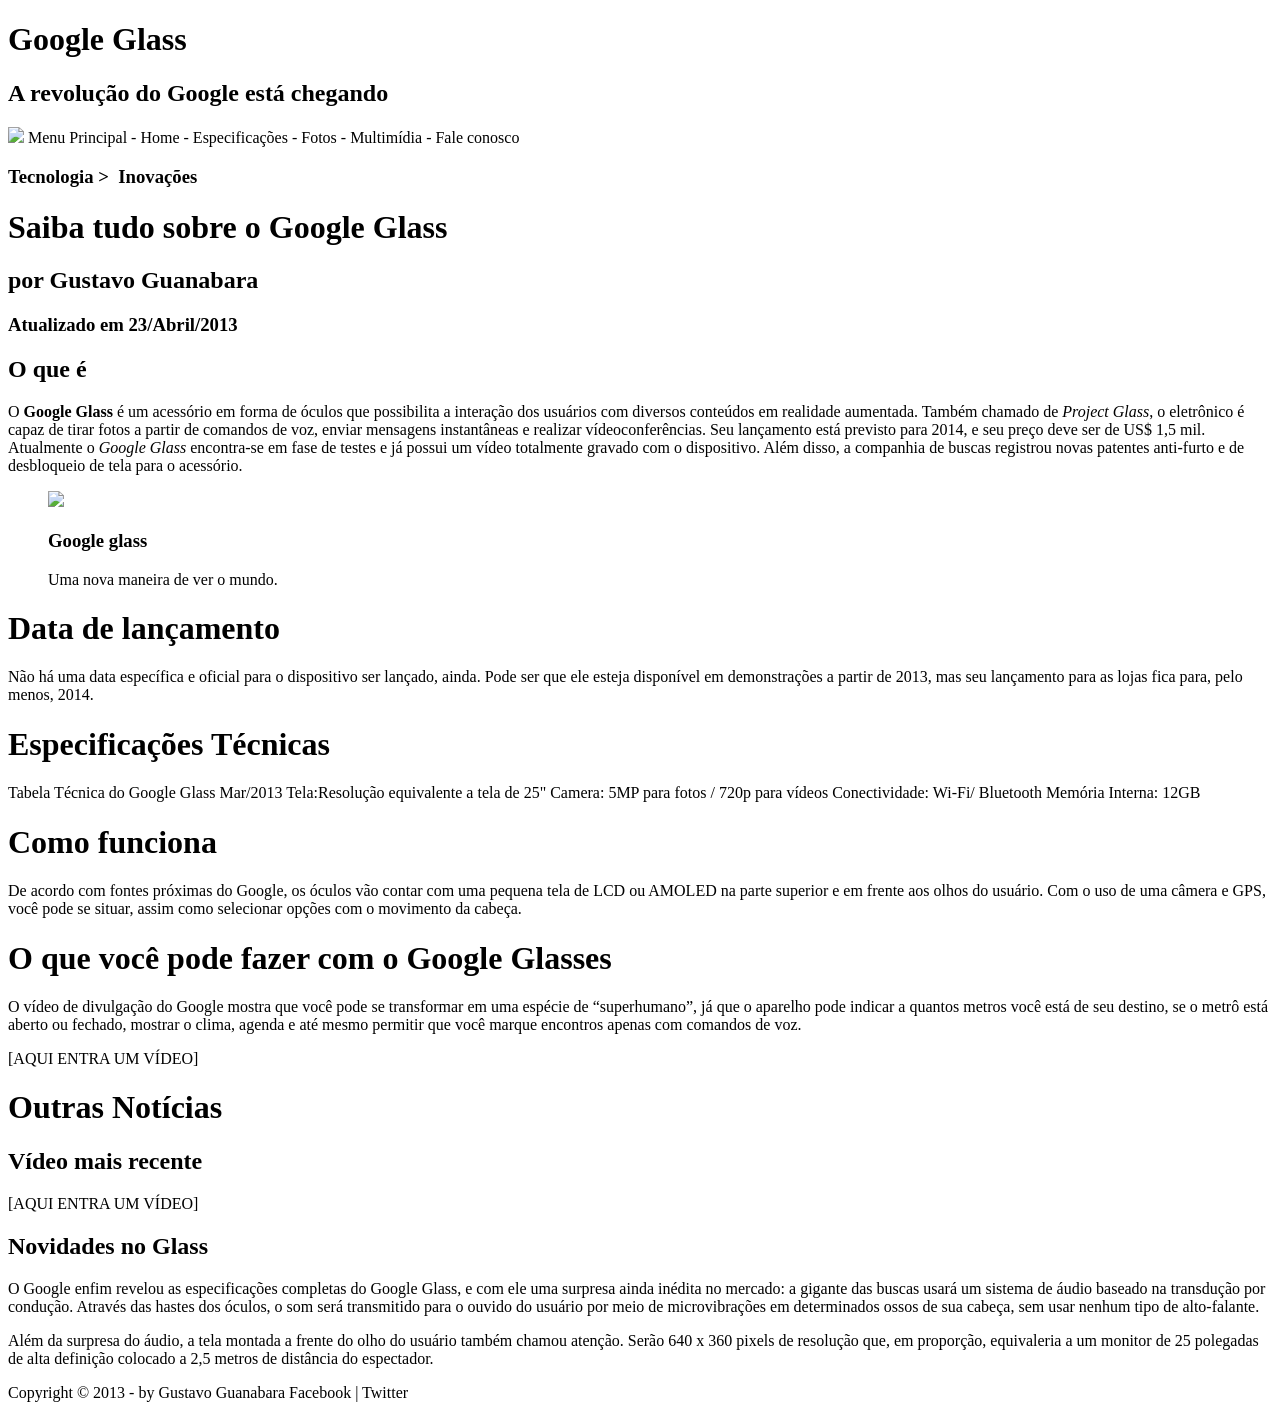
==== index.html @ a1e9f7be "feat: adiciona aula 10 (formatação de imagens com CSS3) Adiciona estilização de imagens com CSS3, ut" ====
<!DOCTYPE html>
 <html lang="pt-br">
  
 <head>
   <meta charset="UTF-8"/>
   <title>Tudo sobre Google Glass</title>
   <link rel="stylesheet" type="text/css" href="_css/estilo.css"/>
 </head>
 <body>
   <div id="interface">
   
   <header id="cabecalho">
   <h1>Google Glass</h1>
   <h2>A revolução do Google está chegando</h2>
   
   <img src="_imagens/glass-oculos-preto-peq.png"/>

Menu Principal
- Home
- Especificações
- Fotos
- Multimídia
- Fale conosco

    </header>
   <header>
<h3>Tecnologia > &nbsp;Inovações</h3>
<h1>Saiba tudo sobre o Google Glass</h1>
<h2>por Gustavo Guanabara</h2>
<h3>Atualizado em 23/Abril/2013</h3>
   </header>

<h2>O que é</h2>
<p>O <span style="font-weight:900;">Google Glass</span> é um acessório em forma de óculos que possibilita a interação dos usuários com diversos conteúdos em realidade aumentada. Também chamado de <i>Project Glass</i>, o eletrônico é capaz de tirar fotos a partir de comandos de voz, enviar mensagens instantâneas e realizar vídeo&shy;con&shy;ferên&shy;cias. Seu lançamento está previsto para 2014, e seu preço deve ser de US$ 1,5 mil. Atualmente o <em>Google Glass</em> encontra-se em fase de testes e já possui um vídeo totalmente gravado com o dispositivo. Além disso, a companhia de buscas registrou novas patentes anti-furto e de desbloqueio de tela para o acessório.</p>


<figure class="foto-legenda">
 <img src="_imagens/glass-quadro-homem-mulher.jpg"/>
 <figcaption>
     <h3>Google glass</h3>
     <p>Uma nova maneira de ver o mundo.</p>
    
 </figcaption>
</figure>

<h1>Data de lançamento</h1>
<p>Não há uma data específica e oficial para o dispositivo ser lançado, ainda. Pode ser que ele esteja disponível em demonstrações a partir de 2013, mas seu lançamento para as lojas fica para, pelo menos, 2014.</p>

<h1>Especificações Técnicas</h1>
Tabela Técnica do Google Glass Mar/2013

Tela:Resolução equivalente a tela de 25"
Camera: 5MP para fotos / 720p para vídeos
Conectividade: Wi-Fi/ Bluetooth
Memória Interna: 12GB

<h1>Como funciona</h1>
<p>De acordo com fontes próximas do Google, os óculos vão contar com uma pequena tela de LCD ou AMOLED na parte superior e em frente aos olhos do usuário. Com o uso de uma câmera e GPS, você pode se situar, assim como selecionar opções com o movimento da cabeça.</p>

<h1>O que você pode fazer com o Google Glasses</h1>
<p>O vídeo de divulgação do Google mostra que você pode se transformar em uma espécie de “super<wbr/>humano”, já que o aparelho pode indicar a quantos metros você está de seu destino, se o metrô está aberto ou fechado, mostrar o clima, agenda e até mesmo permitir que você marque encontros apenas com comandos de voz.</p>

[AQUI ENTRA UM VÍDEO]

<h1>Outras Notícias</h1>
<h2>Vídeo mais recente</h2>

[AQUI ENTRA UM VÍDEO]

<h2>Novidades no Glass</h2>
<p>O Google enfim revelou as especificações completas do Google Glass, e com ele uma surpresa ainda inédita no mercado: a gigante das buscas usará um sistema de áudio baseado na transdução por condução. Através das hastes dos óculos, o som será transmitido para o ouvido do usuário por meio de microvibrações em determinados ossos de sua cabeça, sem usar nenhum tipo de alto-falante.</p>

<p>Além da surpresa do áudio, a tela montada a frente do olho do usuário também chamou atenção. Serão 640 x 360 pixels de resolução que, em proporção, equivaleria a um monitor de 25 polegadas de alta definição colocado a 2,5 metros de distância do espectador.</p>

<p>Copyright &copy; 2013 - by Gustavo Guanabara
Facebook | Twitter </p>
</div> 
</body>
</html>
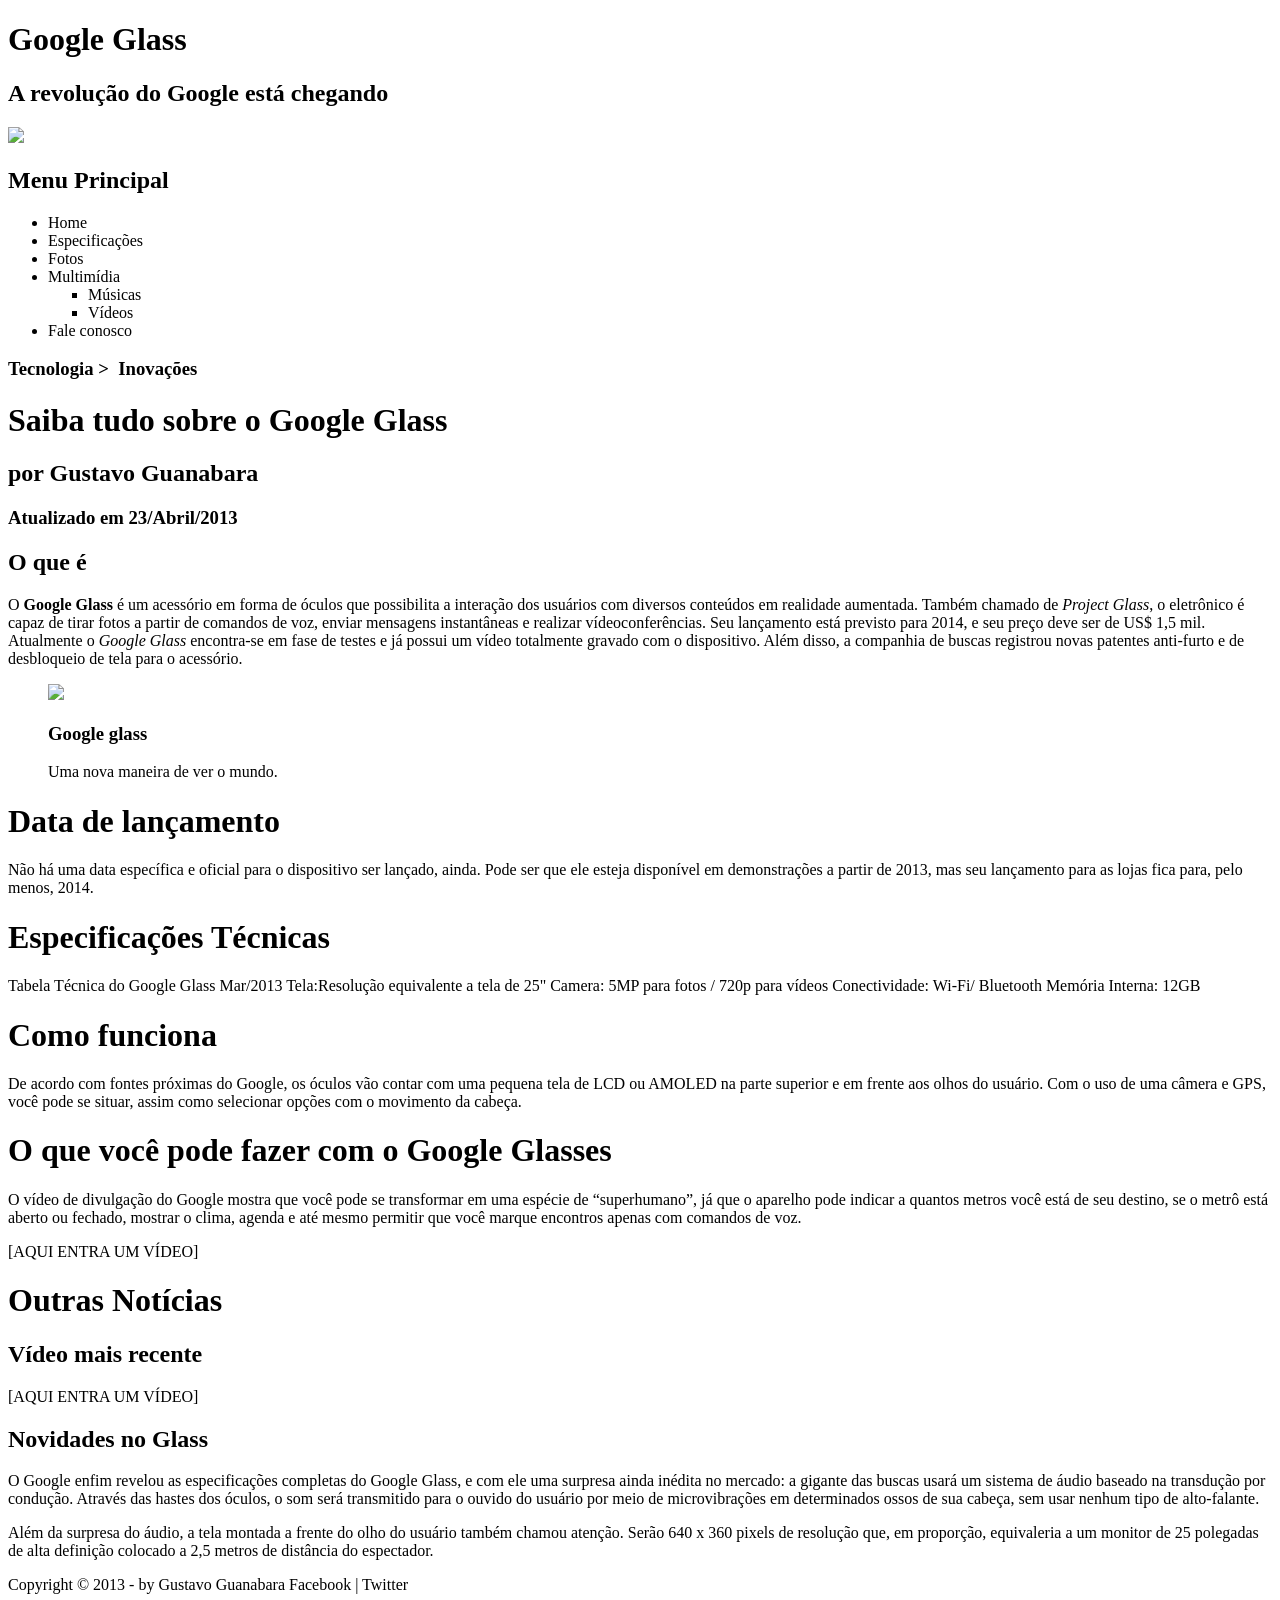
==== commit 9f2255b2: "feat: adiciona aula 11 (listas ol e ul) Adiciona conteúdo sobre listas ordenadas e não ordenadas em " ====
--- a/index.html
+++ b/index.html
@@ -14,14 +14,20 @@
    <h2>A revolução do Google está chegando</h2>
    
    <img src="_imagens/glass-oculos-preto-peq.png"/>
-
-Menu Principal
-- Home
-- Especificações
-- Fotos
-- Multimídia
-- Fale conosco
-
+<nav>
+     <h1>Menu Principal</h1>
+<ul type="disc">
+<li>Home</li>
+<li>Especificações</li>
+<li>Fotos</li>
+<li>Multimídia</li>
+<ul type="square">
+<li>Músicas</li>
+<li>Vídeos</li>
+</ul>
+<li>Fale conosco</li>
+</ul>
+</nav>
     </header>
    <header>
 <h3>Tecnologia > &nbsp;Inovações</h3>
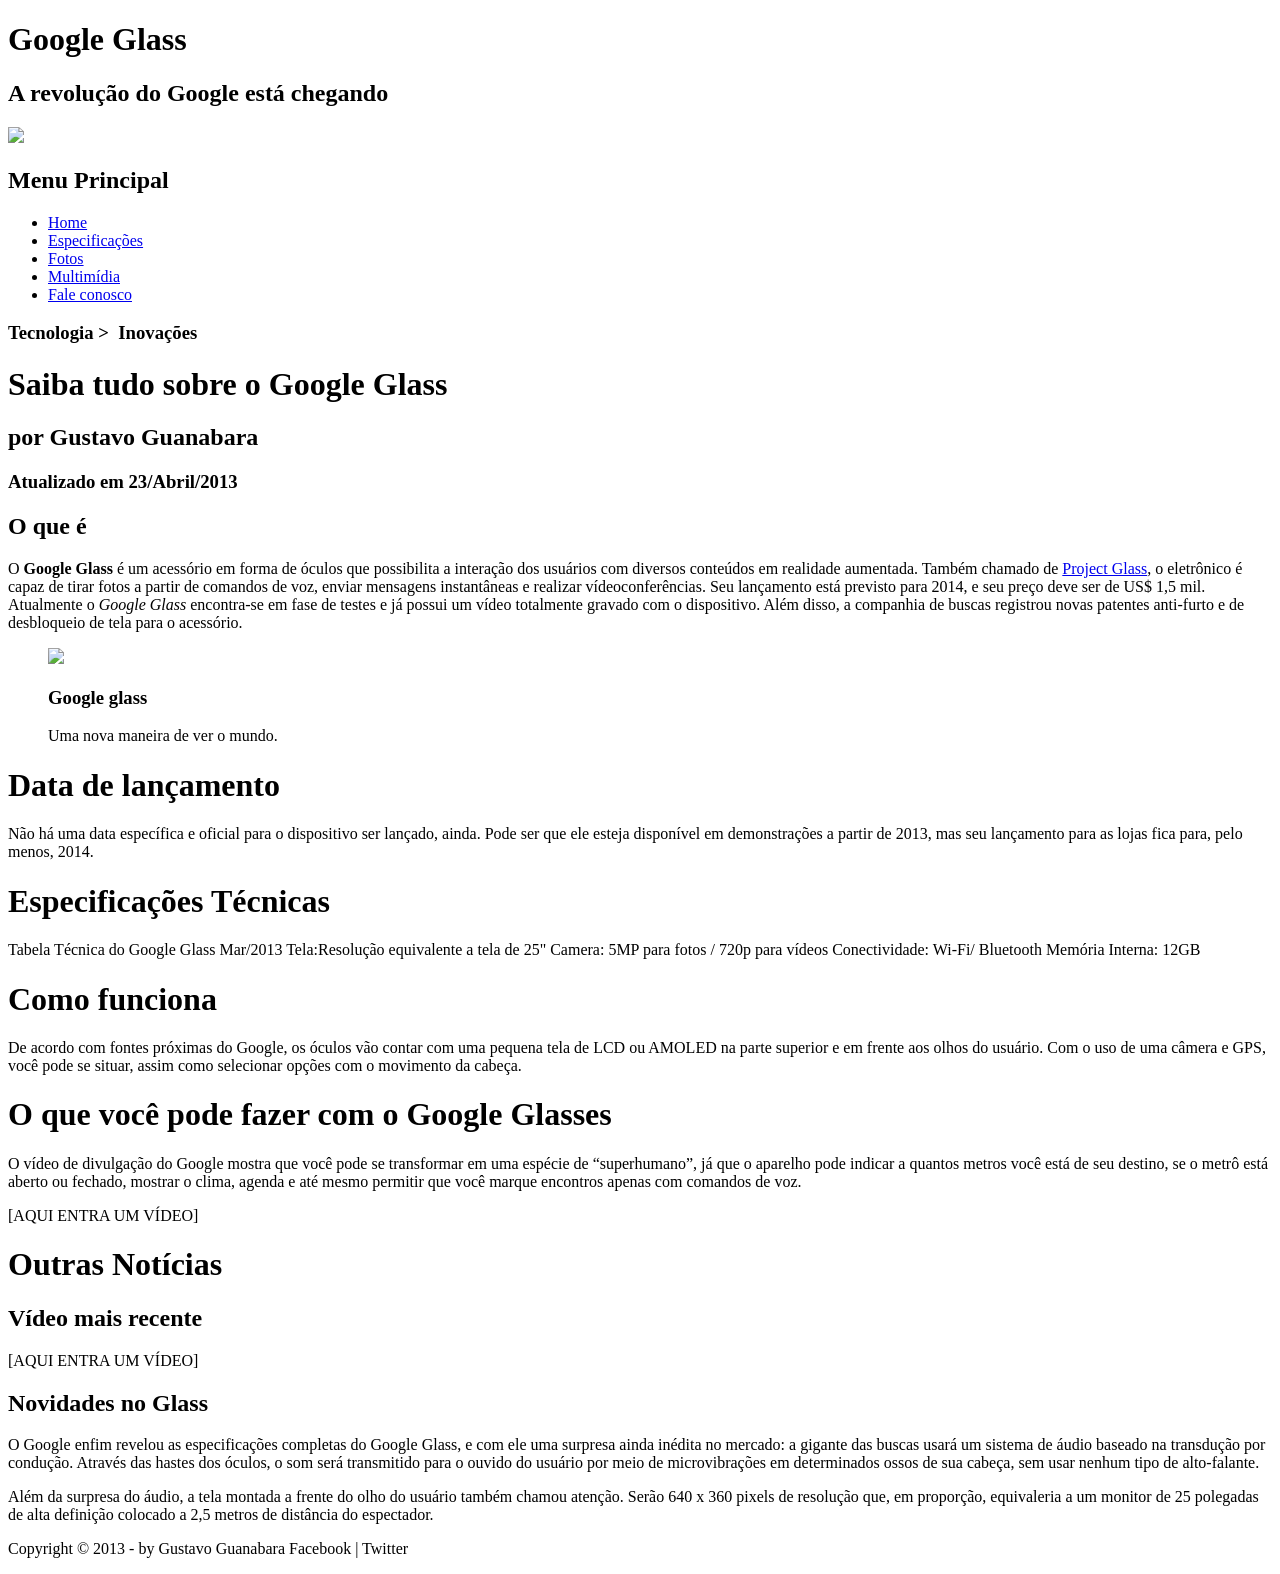
==== commit bbe6bd58: "feat: adiciona aula 12 (links em HTML5) Adiciona conteúdo sobre criação de links em HTML5 utilizando" ====
--- a/index.html
+++ b/index.html
@@ -17,15 +17,11 @@
 <nav>
      <h1>Menu Principal</h1>
 <ul type="disc">
-<li>Home</li>
-<li>Especificações</li>
-<li>Fotos</li>
-<li>Multimídia</li>
-<ul type="square">
-<li>Músicas</li>
-<li>Vídeos</li>
-</ul>
-<li>Fale conosco</li>
+<li><a href="index.html">Home</a></li>
+<li><a href="specs.html">Especificações</a></li>
+<li><a href="fotos.html">Fotos</a></li>
+<li><a href="multimidia.html">Multimídia</a></li>
+<li><a href="fale-conosco.html"> Fale conosco</a></li>
 </ul>
 </nav>
     </header>
@@ -37,7 +33,7 @@
    </header>
 
 <h2>O que é</h2>
-<p>O <span style="font-weight:900;">Google Glass</span> é um acessório em forma de óculos que possibilita a interação dos usuários com diversos conteúdos em realidade aumentada. Também chamado de <i>Project Glass</i>, o eletrônico é capaz de tirar fotos a partir de comandos de voz, enviar mensagens instantâneas e realizar vídeo&shy;con&shy;ferên&shy;cias. Seu lançamento está previsto para 2014, e seu preço deve ser de US$ 1,5 mil. Atualmente o <em>Google Glass</em> encontra-se em fase de testes e já possui um vídeo totalmente gravado com o dispositivo. Além disso, a companhia de buscas registrou novas patentes anti-furto e de desbloqueio de tela para o acessório.</p>
+<p>O <span style="font-weight:900;">Google Glass</span> é um acessório em forma de óculos que possibilita a interação dos usuários com diversos conteúdos em realidade aumentada. Também chamado de <a href="https://www.google.com/glass/photography/" target="_blank">Project Glass</a>, o eletrônico é capaz de tirar fotos a partir de comandos de voz, enviar mensagens instantâneas e realizar vídeo&shy;con&shy;ferên&shy;cias. Seu lançamento está previsto para 2014, e seu preço deve ser de US$ 1,5 mil. Atualmente o <em>Google Glass</em> encontra-se em fase de testes e já possui um vídeo totalmente gravado com o dispositivo. Além disso, a companhia de buscas registrou novas patentes anti-furto e de desbloqueio de tela para o acessório.</p>
 
 
 <figure class="foto-legenda">
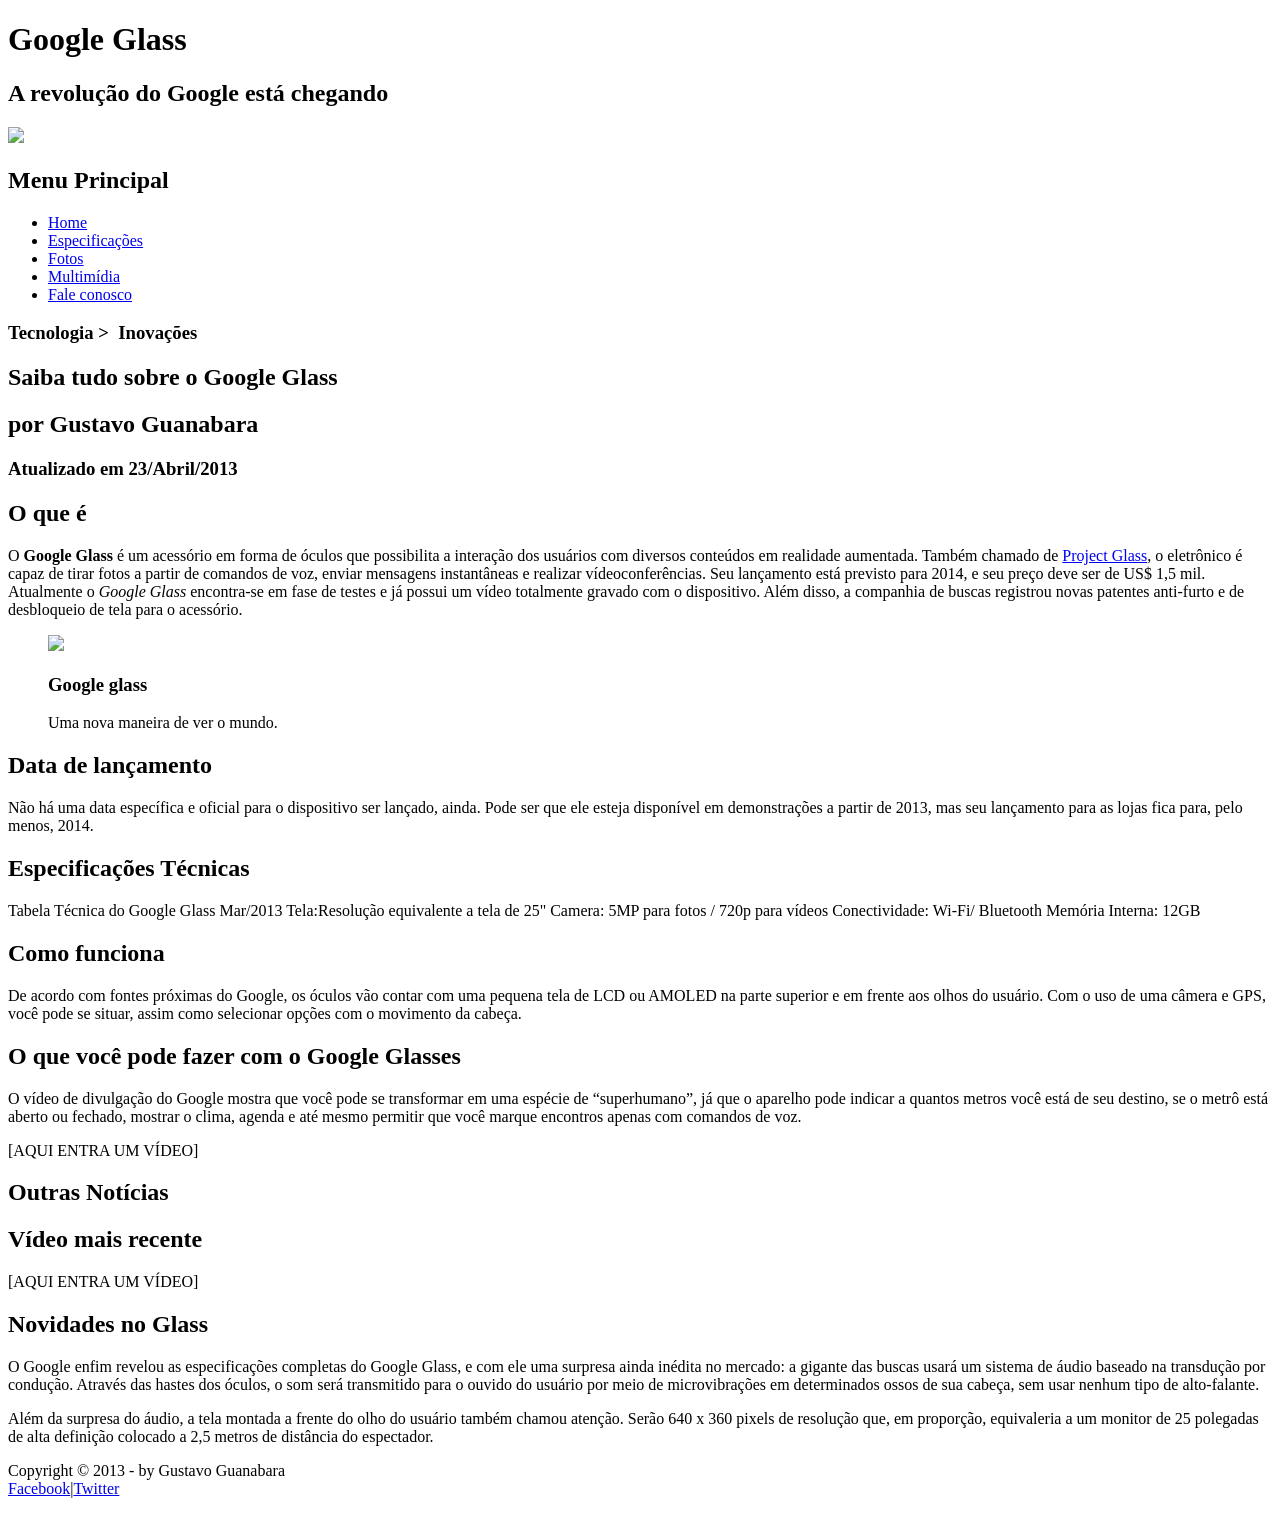
==== commit 58084a3a: "fix: adiciona index.html esquecido nos commits anteriores" ====
--- a/index.html
+++ b/index.html
@@ -4,7 +4,7 @@
  <head>
    <meta charset="UTF-8"/>
    <title>Tudo sobre Google Glass</title>
-   <link rel="stylesheet" type="text/css" href="_css/estilo.css"/>
+   <link rel="stylesheet" href="_css/estilo.css"/>
  </head>
  <body>
    <div id="interface">
@@ -13,8 +13,8 @@
    <h1>Google Glass</h1>
    <h2>A revolução do Google está chegando</h2>
    
-   <img src="_imagens/glass-oculos-preto-peq.png"/>
-<nav>
+   <img id="icone"src="_imagens/glass-oculos-preto-peq.png"/>
+<nav id="menu">
      <h1>Menu Principal</h1>
 <ul type="disc">
 <li><a href="index.html">Home</a></li>
@@ -25,12 +25,12 @@
 </ul>
 </nav>
     </header>
-   <header>
+
+<section id="corpo">
 <h3>Tecnologia > &nbsp;Inovações</h3>
 <h1>Saiba tudo sobre o Google Glass</h1>
 <h2>por Gustavo Guanabara</h2>
 <h3>Atualizado em 23/Abril/2013</h3>
-   </header>
 
 <h2>O que é</h2>
 <p>O <span style="font-weight:900;">Google Glass</span> é um acessório em forma de óculos que possibilita a interação dos usuários com diversos conteúdos em realidade aumentada. Também chamado de <a href="https://www.google.com/glass/photography/" target="_blank">Project Glass</a>, o eletrônico é capaz de tirar fotos a partir de comandos de voz, enviar mensagens instantâneas e realizar vídeo&shy;con&shy;ferên&shy;cias. Seu lançamento está previsto para 2014, e seu preço deve ser de US$ 1,5 mil. Atualmente o <em>Google Glass</em> encontra-se em fase de testes e já possui um vídeo totalmente gravado com o dispositivo. Além disso, a companhia de buscas registrou novas patentes anti-furto e de desbloqueio de tela para o acessório.</p>
@@ -64,6 +64,8 @@
 
 [AQUI ENTRA UM VÍDEO]
 
+</section>
+<aside id="lateral">
 <h1>Outras Notícias</h1>
 <h2>Vídeo mais recente</h2>
 
@@ -73,9 +75,11 @@
 <p>O Google enfim revelou as especificações completas do Google Glass, e com ele uma surpresa ainda inédita no mercado: a gigante das buscas usará um sistema de áudio baseado na transdução por condução. Através das hastes dos óculos, o som será transmitido para o ouvido do usuário por meio de microvibrações em determinados ossos de sua cabeça, sem usar nenhum tipo de alto-falante.</p>
 
 <p>Além da surpresa do áudio, a tela montada a frente do olho do usuário também chamou atenção. Serão 640 x 360 pixels de resolução que, em proporção, equivaleria a um monitor de 25 polegadas de alta definição colocado a 2,5 metros de distância do espectador.</p>
-
-<p>Copyright &copy; 2013 - by Gustavo Guanabara
-Facebook | Twitter </p>
+</aside>
+<footer id="rodape">
+<p>Copyright &copy; 2013 - by Gustavo Guanabara <br/>
+<a href="http://facebook.com/cursosemvideo" target="_blank">Facebook</a>|<a href="http://twitter.com/cursosemvideo"target="_blank">Twitter</a> </p>
+</footer>
 </div> 
 </body>
 </html>
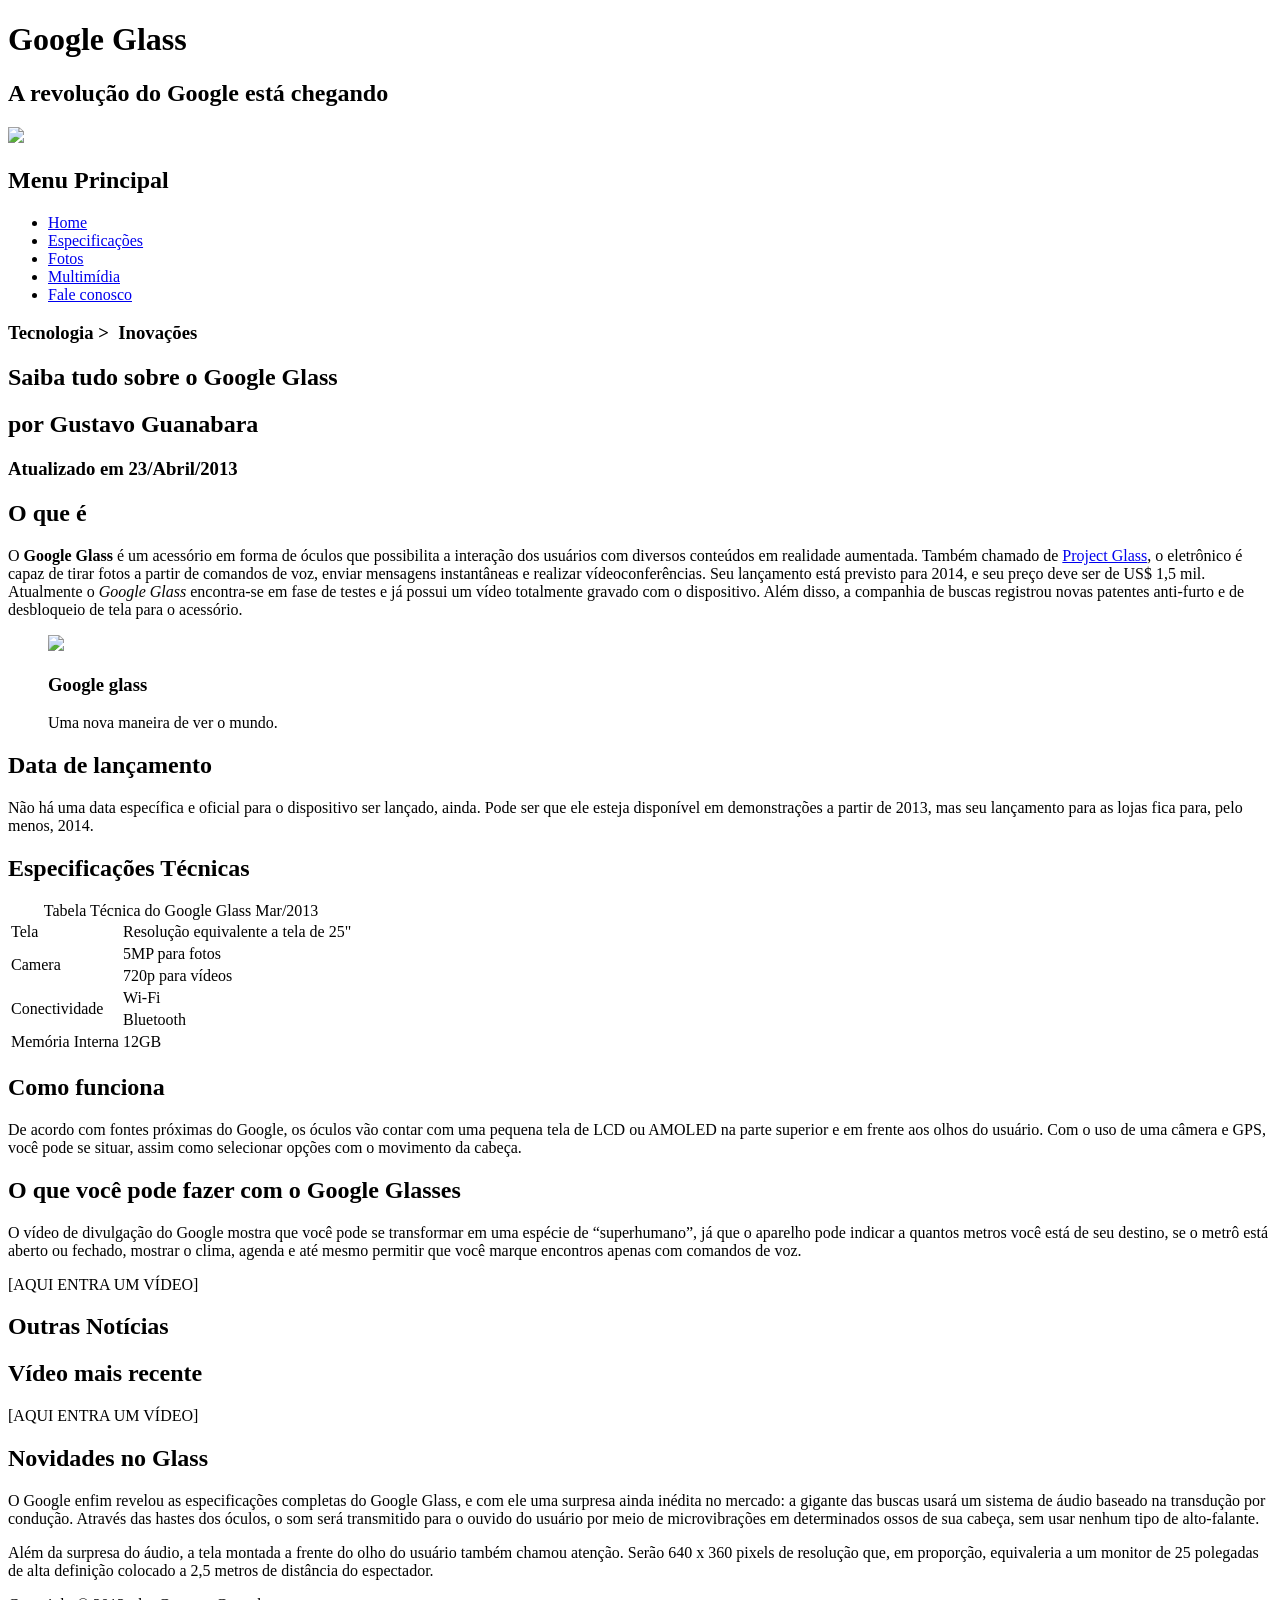
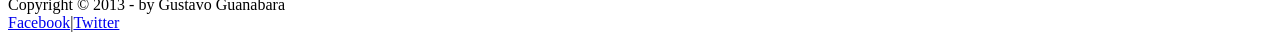
==== commit cc910d02: "feat: adiciona aula 19 ( tabelas em HTML )" ====
--- a/index.html
+++ b/index.html
@@ -41,7 +41,6 @@
  <figcaption>
      <h3>Google glass</h3>
      <p>Uma nova maneira de ver o mundo.</p>
-    
  </figcaption>
 </figure>
 
@@ -49,12 +48,16 @@
 <p>Não há uma data específica e oficial para o dispositivo ser lançado, ainda. Pode ser que ele esteja disponível em demonstrações a partir de 2013, mas seu lançamento para as lojas fica para, pelo menos, 2014.</p>
 
 <h1>Especificações Técnicas</h1>
-Tabela Técnica do Google Glass Mar/2013
+<table  id="tabelaspec">
+<caption>Tabela Técnica do Google Glass Mar/2013</caption>
 
-Tela:Resolução equivalente a tela de 25"
-Camera: 5MP para fotos / 720p para vídeos
-Conectividade: Wi-Fi/ Bluetooth
-Memória Interna: 12GB
+<tr><td>Tela</td><td>Resolução equivalente a tela de 25"</td></tr>
+<tr><td rowspan="2">Camera</td> <td>5MP para fotos </td></tr>
+<tr><td>720p  para  vídeos</td></tr>
+<tr><td rowspan="2">Conectividade</td><td> Wi-Fi</td></tr>
+<tr><td>Bluetooth</td></tr>
+<tr><td>Memória Interna</td> <td>12GB</td></tr>
+</table>
 
 <h1>Como funciona</h1>
 <p>De acordo com fontes próximas do Google, os óculos vão contar com uma pequena tela de LCD ou AMOLED na parte superior e em frente aos olhos do usuário. Com o uso de uma câmera e GPS, você pode se situar, assim como selecionar opções com o movimento da cabeça.</p>
